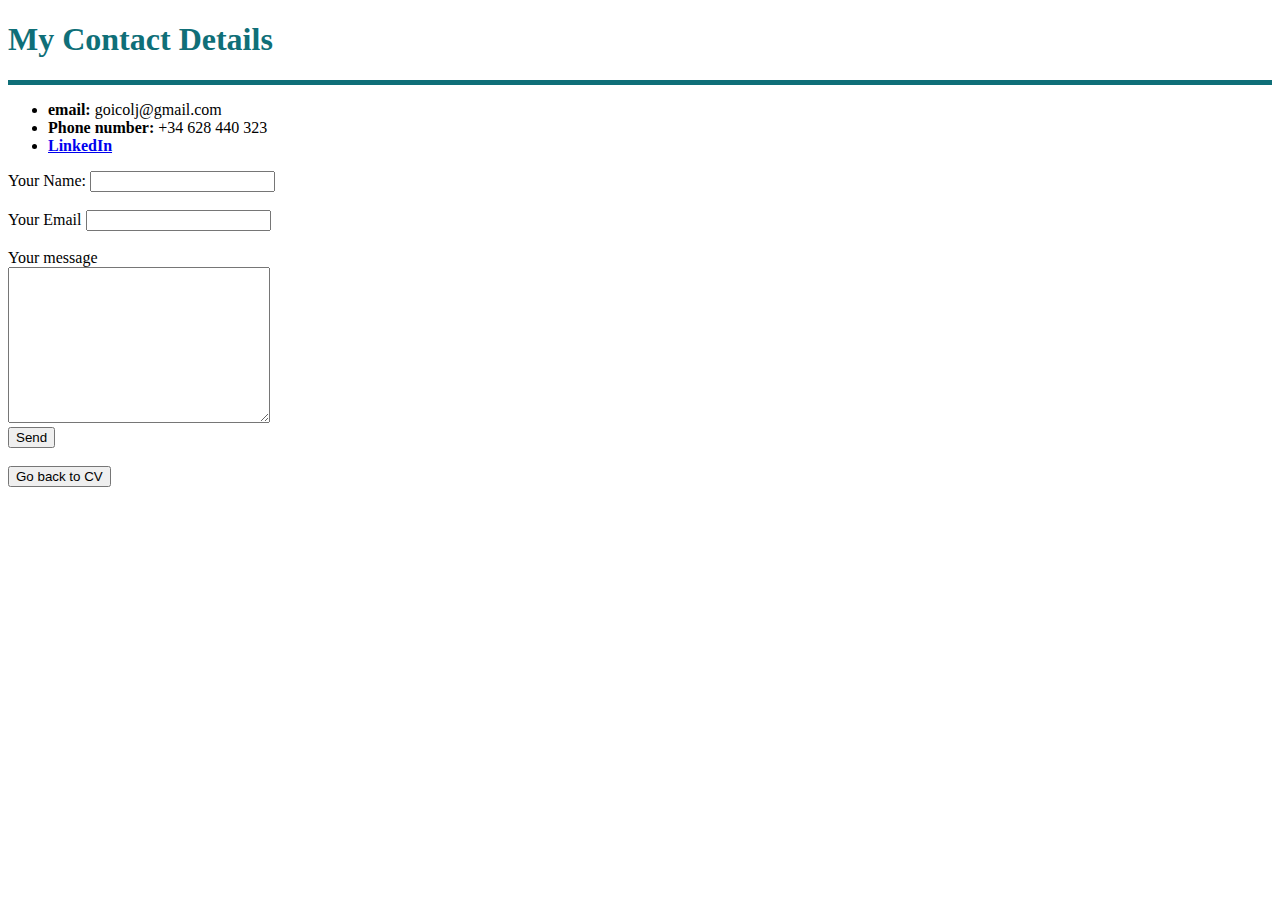
==== contact.html @ 0f3b923d "Add files via upload" ====
<!DOCTYPE html>
<html lang="en" dir="ltr">
  <head>
    <meta charset="utf-8">
    <title>Contact Me</title>
  </head>
  <body>
    <h1 style="color:#0F6F78";>My Contact Details</h1>
    <hr size="5" noshade color="0F6F78">
    <ul>
      <li><strong>email:</strong> goicolj@gmail.com</li>
      <li><strong>Phone number:</strong> +34 628 440 323</li>
      <li><strong><a href="https://www.linkedin.com/in/ljgoico/">LinkedIn</a></strong>
    </ul>

<form class="" action="mailto:goicolj@gmail.com" method="post" enctype="text/plain">
  <label>Your Name:</label>
  <input type="text" name="yourName"><br><br>
  <label>Your Email</label>
  <input type="email" name="yourEmail"><br><br>
  <label>Your message</label><br>
  <textarea name="yourMessage" id="" cols="30" rows="10"></textarea><br>
  <input type="submit" value="Send">
</form>

<br>

<form method="get" action="index.html">
    <button type="submit">Go back to CV</button>
</form>

  </body>
</html>
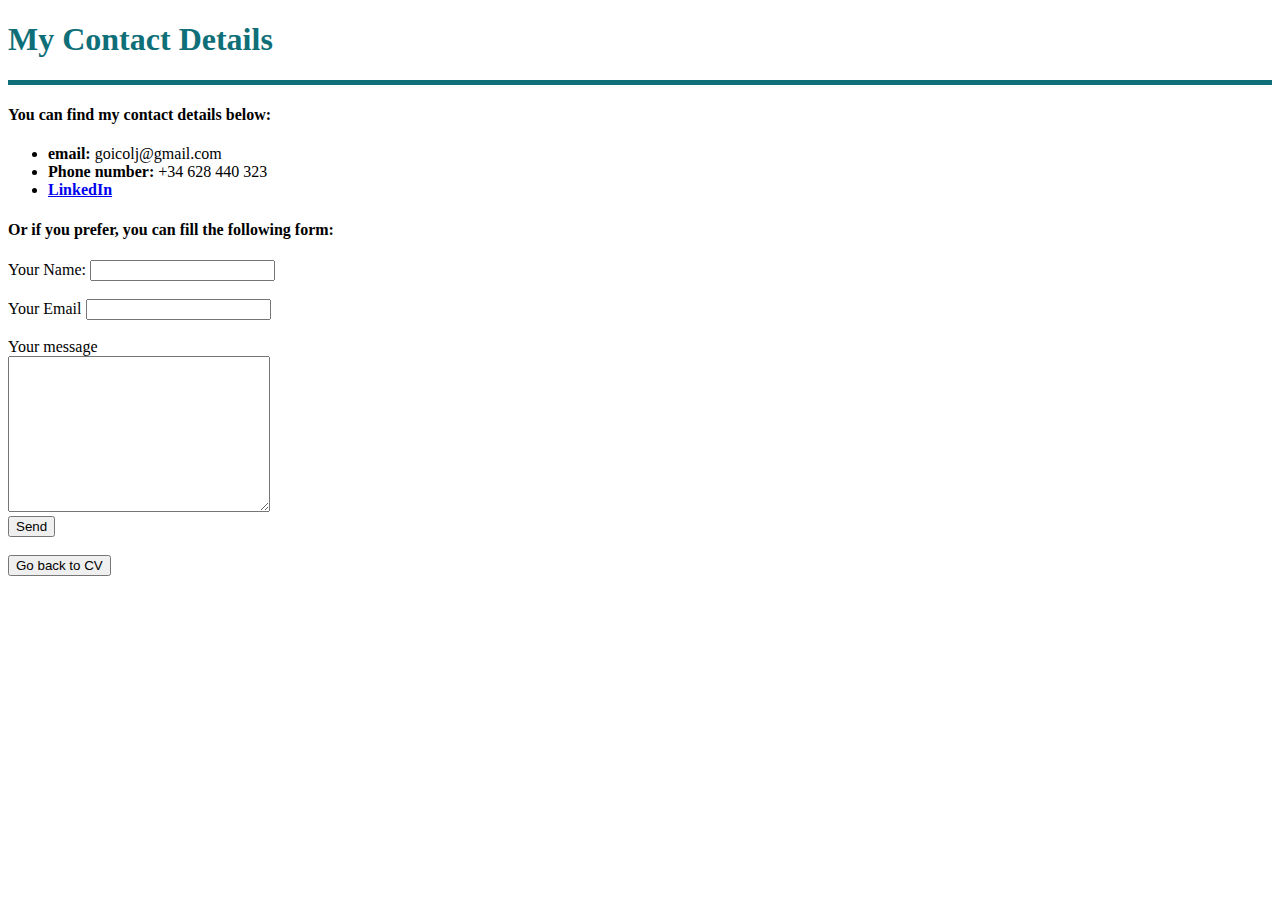
==== commit d5edf17b: "added text in the contact page" ====
--- a/contact.html
+++ b/contact.html
@@ -7,21 +7,25 @@
   <body>
     <h1 style="color:#0F6F78";>My Contact Details</h1>
     <hr size="5" noshade color="0F6F78">
+
+    <h4>You can find my contact details below:</h4>
     <ul>
       <li><strong>email:</strong> goicolj@gmail.com</li>
       <li><strong>Phone number:</strong> +34 628 440 323</li>
       <li><strong><a href="https://www.linkedin.com/in/ljgoico/">LinkedIn</a></strong>
     </ul>
 
-<form class="" action="mailto:goicolj@gmail.com" method="post" enctype="text/plain">
-  <label>Your Name:</label>
-  <input type="text" name="yourName"><br><br>
-  <label>Your Email</label>
-  <input type="email" name="yourEmail"><br><br>
-  <label>Your message</label><br>
-  <textarea name="yourMessage" id="" cols="30" rows="10"></textarea><br>
-  <input type="submit" value="Send">
-</form>
+    <h4>Or if you prefer, you can fill the following form:</h4>
+
+  <form class="" action="mailto:goicolj@gmail.com" method="post" enctype="text/plain">
+    <label>Your Name:</label>
+    <input type="text" name="yourName"><br><br>
+    <label>Your Email</label>
+    <input type="email" name="yourEmail"><br><br>
+    <label>Your message</label><br>
+    <textarea name="yourMessage" id="" cols="30" rows="10"></textarea><br>
+    <input type="submit" value="Send">
+  </form>
 
 <br>
 
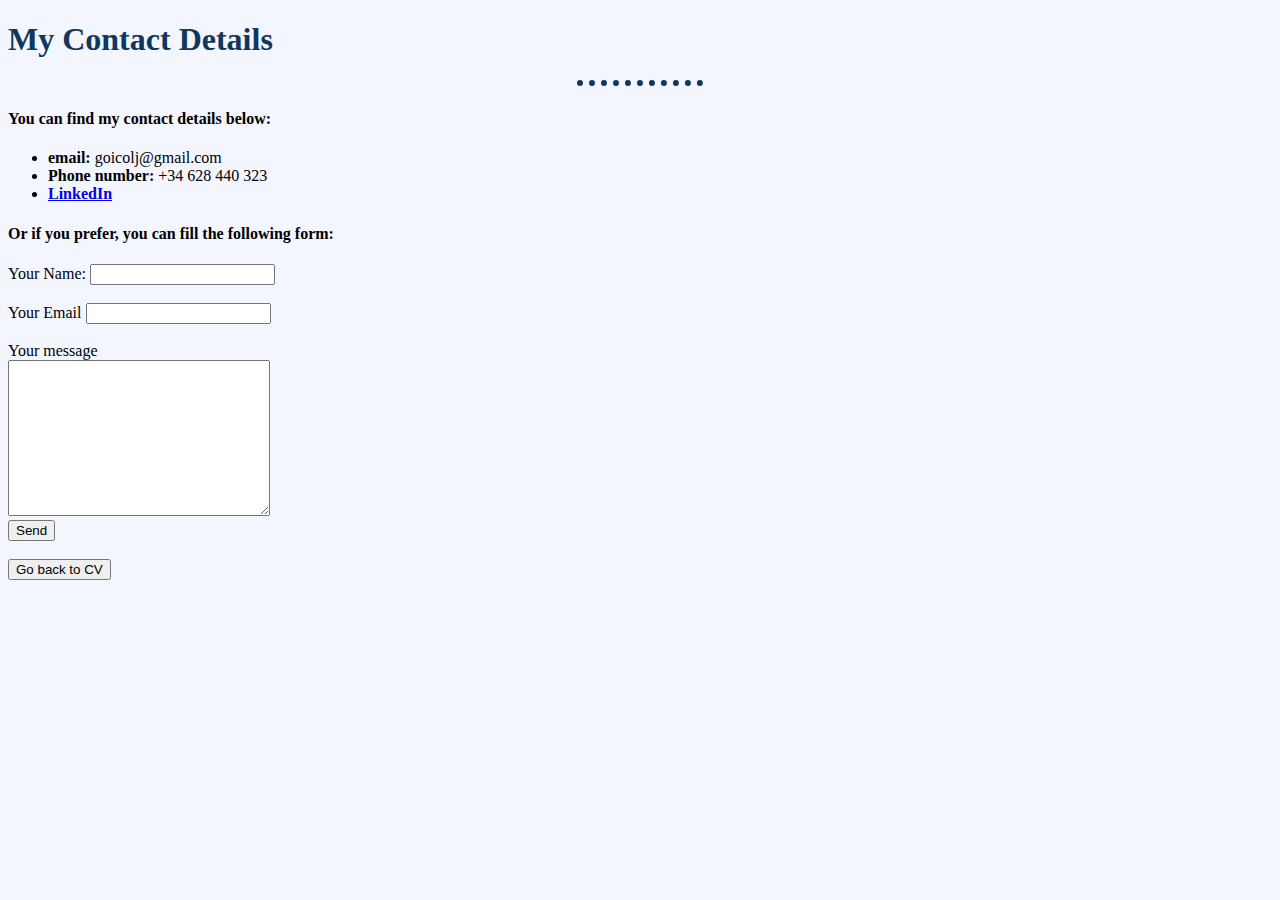
==== commit 1a2ce9fe: "yellow top page" ====
--- a/contact.html
+++ b/contact.html
@@ -3,9 +3,13 @@
   <head>
     <meta charset="utf-8">
     <title>Contact Me</title>
+
+    <link rel="stylesheet" href="css/styles.css">
+
   </head>
+
   <body>
-    <h1 style="color:#0F6F78";>My Contact Details</h1>
+    <h1>My Contact Details</h1>
     <hr size="5" noshade color="0F6F78">
 
     <h4>You can find my contact details below:</h4>
--- a/css/styles.css
+++ b/css/styles.css
@@ -0,0 +1,23 @@
+body {
+  background-color: #f4f6ff;
+  font-family: montserrat;
+}
+
+hr {
+  background-color: #f4f6ff;
+  border-style: none;
+  border-top: dotted 6px #10375c;
+  width: 10%;
+}
+
+h1 {
+  color: #10375c;
+}
+
+h3 {
+  color: #127681;
+}
+
+#top-page{
+  background-color: #f3c623;
+}
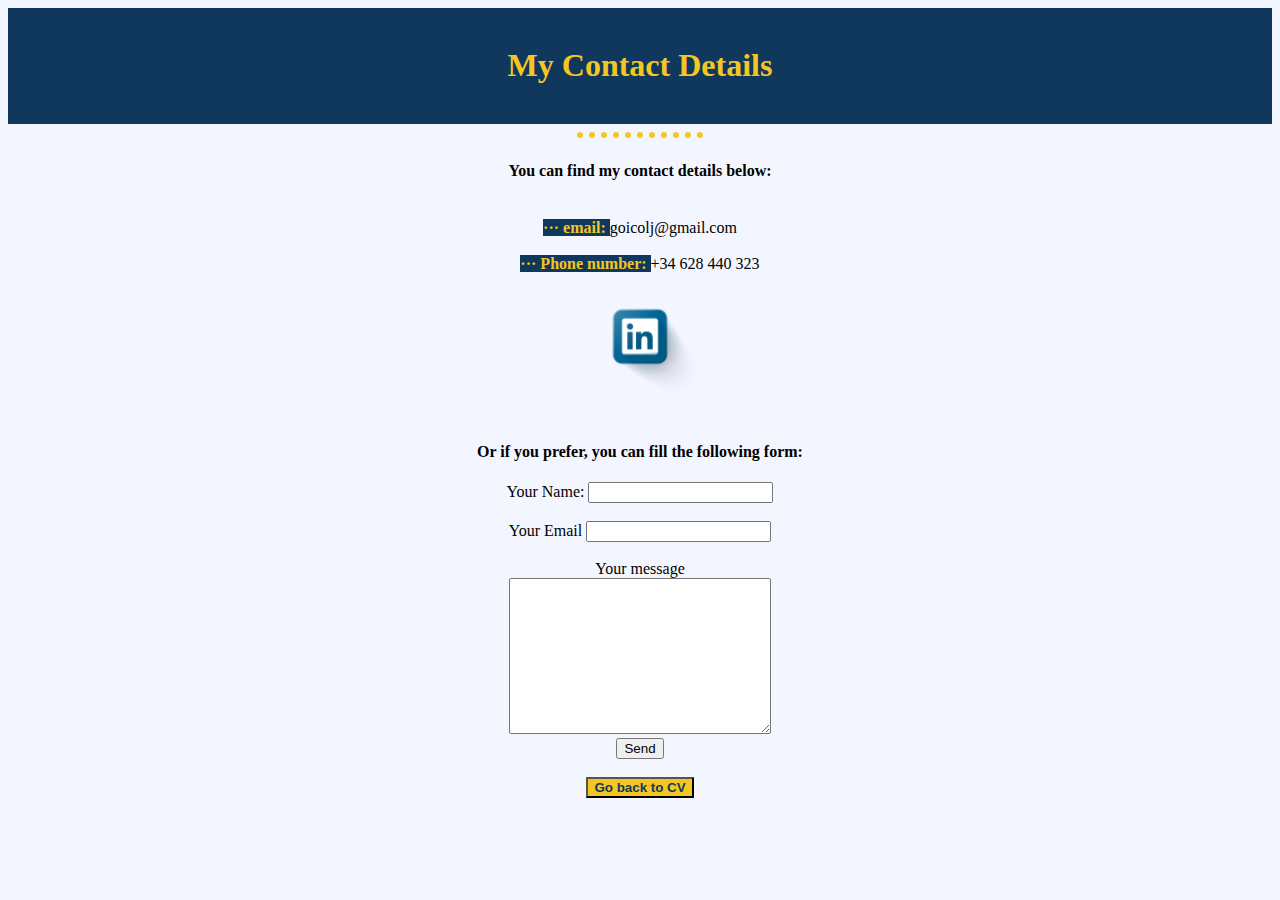
==== commit 4baa118b: "some more styling" ====
--- a/contact.html
+++ b/contact.html
@@ -8,16 +8,23 @@
 
   </head>
 
-  <body>
-    <h1>My Contact Details</h1>
+  <body class="center-text">
+    <div class="top-page">
+      <br>
+      <h1>My Contact Details</h1>
+      <br>
+    </div>
+
     <hr size="5" noshade color="0F6F78">
 
     <h4>You can find my contact details below:</h4>
-    <ul>
-      <li><strong>email:</strong> goicolj@gmail.com</li>
-      <li><strong>Phone number:</strong> +34 628 440 323</li>
-      <li><strong><a href="https://www.linkedin.com/in/ljgoico/">LinkedIn</a></strong>
-    </ul>
+      <br>
+      <strong class="blue-back"> ··· email: </strong> goicolj@gmail.com
+      <br><br>
+      <strong class="blue-back"> ··· Phone number: </strong> +34 628 440 323
+      <br>
+      <strong><a href="https://www.linkedin.com/in/ljgoico/"><img class="img-resize" src="images/887138_logo_512x512.png" target="_blank"></a></strong>
+      <br><br>
 
     <h4>Or if you prefer, you can fill the following form:</h4>
 
@@ -34,7 +41,7 @@
 <br>
 
 <form method="get" action="index.html">
-    <button type="submit">Go back to CV</button>
+    <button class="button-color" type="submit"><strong>Go back to CV</strong></button>
 </form>
 
   </body>
--- a/css/styles.css
+++ b/css/styles.css
@@ -6,18 +6,46 @@
 hr {
   background-color: #f4f6ff;
   border-style: none;
-  border-top: dotted 6px #10375c;
+  border-top: dotted 6px #f3c623;
   width: 10%;
 }
 
 h1 {
-  color: #10375c;
+  color: #f3c623;
 }
 
 h3 {
   color: #127681;
 }
 
-#top-page{
+p {
+  color: white;
+}
+
+.blue-shadow {
+  color: #f3c623;
+  text-shadow: #127681 2px 2px 2px;
+}
+
+.top-page {
+  background-color: #10375c;
+}
+
+.center-text {
+  text-align: center;
+}
+
+.button-color {
   background-color: #f3c623;
+  color: #10375c;
 }
+
+.blue-back {
+  background-color: #10375c;
+  color: #f3c623;
+}
+
+.img-resize {
+  width:10%;
+  height:10%;
+}
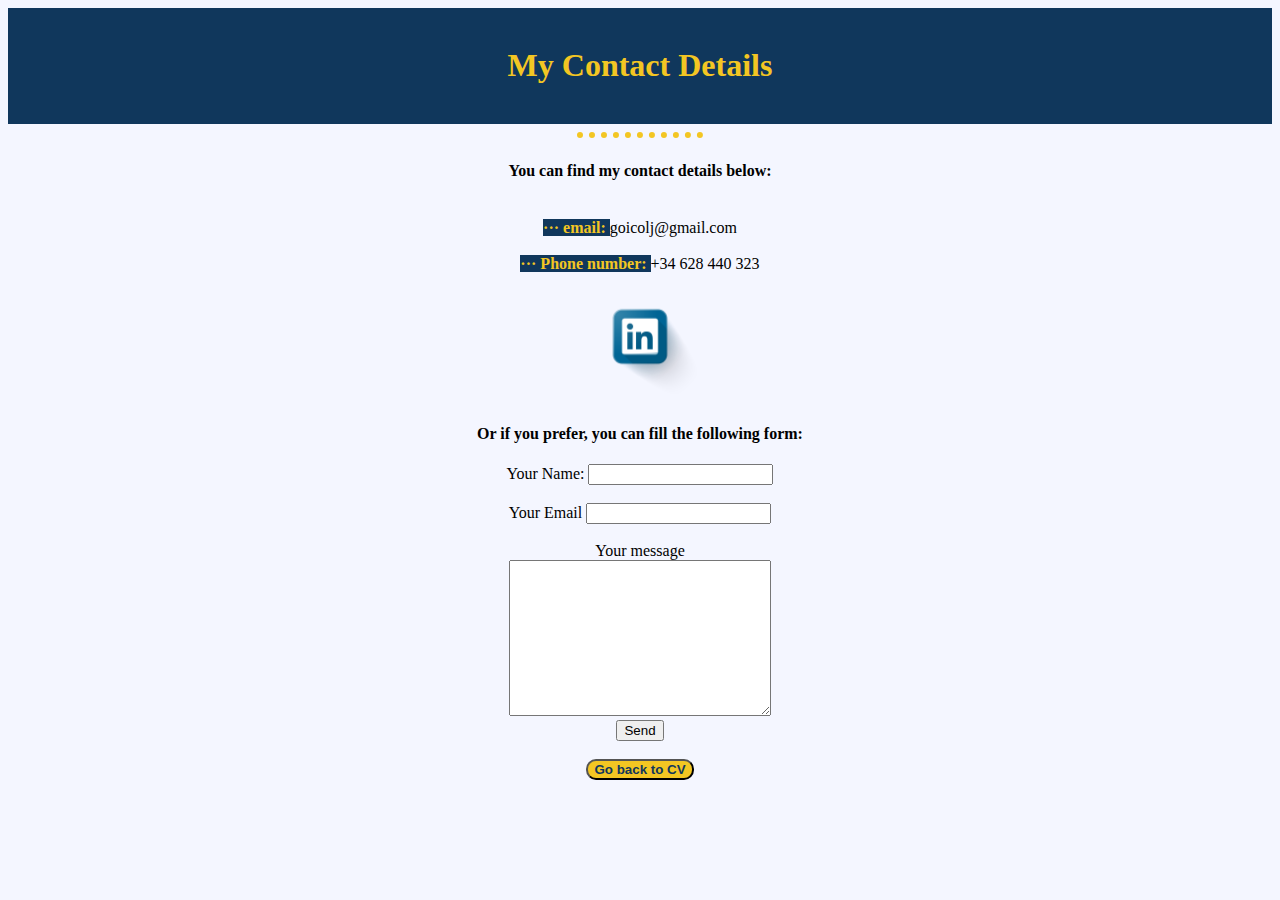
==== commit b118386e: "round buttons" ====
--- a/contact.html
+++ b/contact.html
@@ -24,7 +24,7 @@
       <strong class="blue-back"> ··· Phone number: </strong> +34 628 440 323
       <br>
       <strong><a href="https://www.linkedin.com/in/ljgoico/"><img class="img-resize" src="images/887138_logo_512x512.png" target="_blank"></a></strong>
-      <br><br>
+      
 
     <h4>Or if you prefer, you can fill the following form:</h4>
 
--- a/css/styles.css
+++ b/css/styles.css
@@ -38,6 +38,7 @@
 .button-color {
   background-color: #f3c623;
   color: #10375c;
+  border-radius: 10px
 }
 
 .blue-back {
@@ -49,3 +50,8 @@
   width:10%;
   height:10%;
 }
+
+.table-style {
+  background-color: #10375c;
+  color: #f3c623;
+}
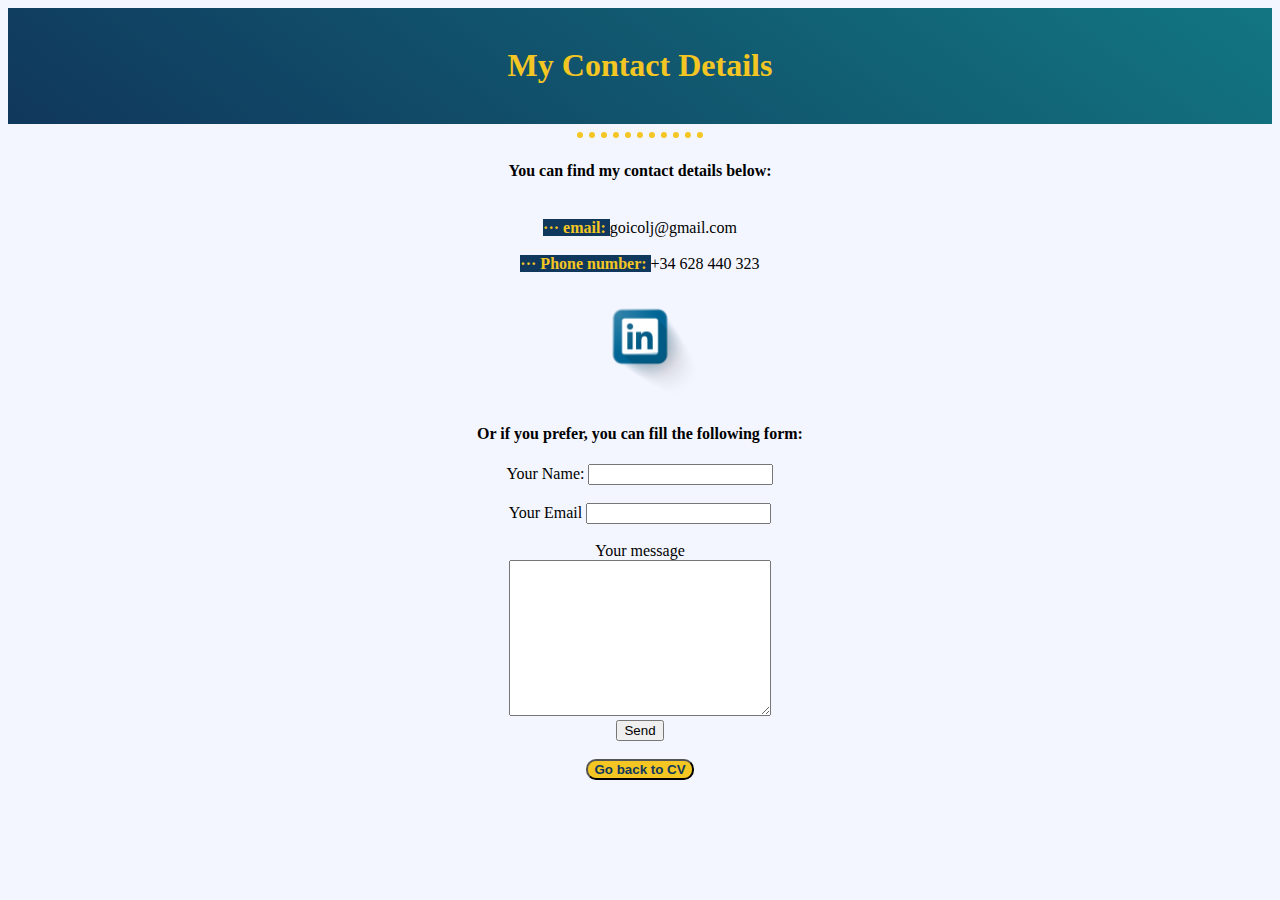
==== commit 3cb718d7: "last updates like hover" ====
--- a/contact.html
+++ b/contact.html
@@ -24,7 +24,7 @@
       <strong class="blue-back"> ··· Phone number: </strong> +34 628 440 323
       <br>
       <strong><a href="https://www.linkedin.com/in/ljgoico/"><img class="img-resize" src="images/887138_logo_512x512.png" target="_blank"></a></strong>
-      
+
 
     <h4>Or if you prefer, you can fill the following form:</h4>
 
@@ -41,7 +41,7 @@
 <br>
 
 <form method="get" action="index.html">
-    <button class="button-color" type="submit"><strong>Go back to CV</strong></button>
+    <button class="button" type="submit"><strong>Go back to CV</strong></button>
 </form>
 
   </body>
--- a/css/styles.css
+++ b/css/styles.css
@@ -1,3 +1,5 @@
+/************************************ TAG SELECTORS ************************************/
+
 body {
   background-color: #f4f6ff;
   font-family: montserrat;
@@ -22,23 +24,32 @@
   color: white;
 }
 
+
+/************************************ CLASS SELECTORS ************************************/
+
 .blue-shadow {
   color: #f3c623;
   text-shadow: #127681 2px 2px 2px;
 }
 
 .top-page {
-  background-color: #10375c;
+  background: linear-gradient(35deg, #10375c, #127681)
 }
 
 .center-text {
   text-align: center;
 }
 
-.button-color {
+.button {
   background-color: #f3c623;
+  border-radius: 10px;
   color: #10375c;
-  border-radius: 10px
+}
+
+.button:hover{
+  background-color: #127681;
+  color: white;
+  transform: scale(1.1);
 }
 
 .blue-back {
@@ -47,11 +58,16 @@
 }
 
 .img-resize {
+  height:10%;
   width:10%;
-  height:10%;
 }
 
 .table-style {
   background-color: #10375c;
   color: #f3c623;
 }
+
+.profile-pic {
+    border: 10px solid #f3c623;
+    border-radius: 50%;
+}
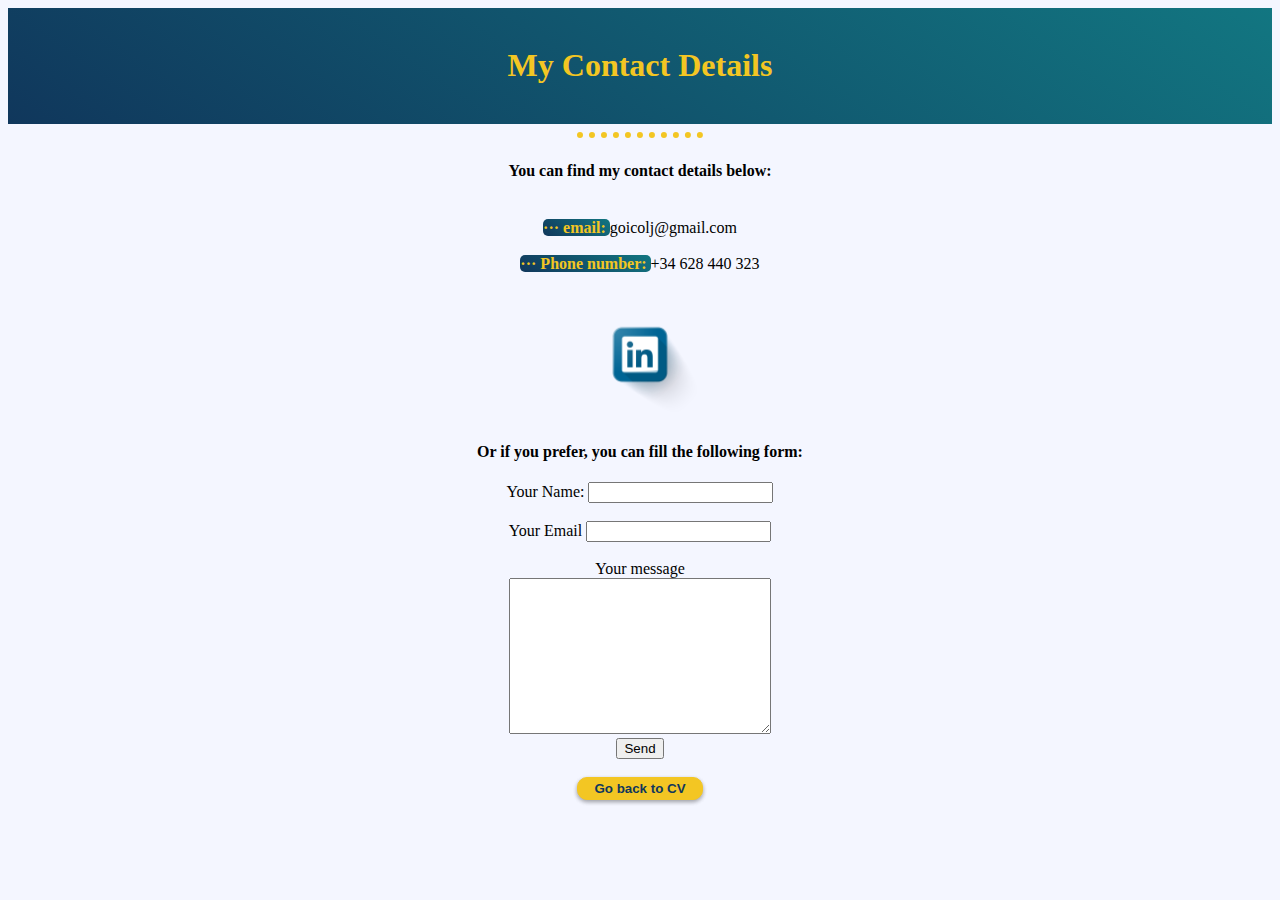
==== commit a518be72: "embeded video, biker image, styling updates. Still lacking comments" ====
--- a/contact.html
+++ b/contact.html
@@ -22,9 +22,9 @@
       <strong class="blue-back"> ··· email: </strong> goicolj@gmail.com
       <br><br>
       <strong class="blue-back"> ··· Phone number: </strong> +34 628 440 323
+      <br><br>
+      <strong><a href="https://www.linkedin.com/in/ljgoico/"><img class="img-resize linkedin-border" src="images/887138_logo_512x512.png" target="_blank"></a></strong>
       <br>
-      <strong><a href="https://www.linkedin.com/in/ljgoico/"><img class="img-resize" src="images/887138_logo_512x512.png" target="_blank"></a></strong>
-
 
     <h4>Or if you prefer, you can fill the following form:</h4>
 
--- a/css/styles.css
+++ b/css/styles.css
@@ -27,47 +27,84 @@
 
 /************************************ CLASS SELECTORS ************************************/
 
+.blue-back {
+  background: linear-gradient(35deg, #10375c, #127681);
+  color: #f3c623;
+  border-radius: 5px;
+  padding: 2;
+}
+
 .blue-shadow {
   color: #f3c623;
   text-shadow: #127681 2px 2px 2px;
 }
 
-.top-page {
-  background: linear-gradient(35deg, #10375c, #127681)
+.button {
+  background-color: #f3c623;
+  border: 1px solid #f3c623;
+  border-radius: 10px;
+  box-shadow: 0 2px 4px 0 rgba(0,0,0,0.2), 0 2px 4px 0 rgba(0,0,0,0.19);
+  color: #10375c;
+  padding: 3px;
+  transition-duration: 0.2s;
+  width: 10%;
+}
+
+.button:hover{
+  background-color: #127681;
+  color: white;
+  transform: scale(1.1);
+  border: 1px solid #127681;
+}
+
+.button-menu {
+  background-color: #f3c623;
+  border: 1px solid #f3c623;
+  border-radius: 10px;
+  box-shadow: 0 2px 4px 0 rgba(0,0,0,0.2), 0 2px 4px 0 rgba(0,0,0,0.19);
+  color: #10375c;
+  font-family: montserrat;
+  padding: 7px;
+  transition-duration: 0.2s;
+}
+
+.button-menu:hover{
+  background-color: #127681;
+  color: white;
+  transform: scale(1.1);
+  border: 1px solid #127681;
 }
 
 .center-text {
   text-align: center;
 }
 
-.button {
-  background-color: #f3c623;
-  border-radius: 10px;
-  color: #10375c;
-}
-
-.button:hover{
-  background-color: #127681;
-  color: white;
-  transform: scale(1.1);
-}
-
-.blue-back {
-  background-color: #10375c;
-  color: #f3c623;
-}
 
 .img-resize {
   height:10%;
   width:10%;
 }
 
-.table-style {
-  background-color: #10375c;
-  color: #f3c623;
+.img-resize2 {
+  height:75%;
+  width:75%;
+}
+
+.linkedin-border:hover {
+  border: 5px solid #f3c623;
+  border-radius: 50%;
 }
 
 .profile-pic {
     border: 10px solid #f3c623;
     border-radius: 50%;
 }
+
+.table-style {
+  background: linear-gradient(35deg, #10375c, #127681);
+  color: #f3c623;
+}
+
+.top-page {
+  background: linear-gradient(35deg, #10375c, #127681);
+}
